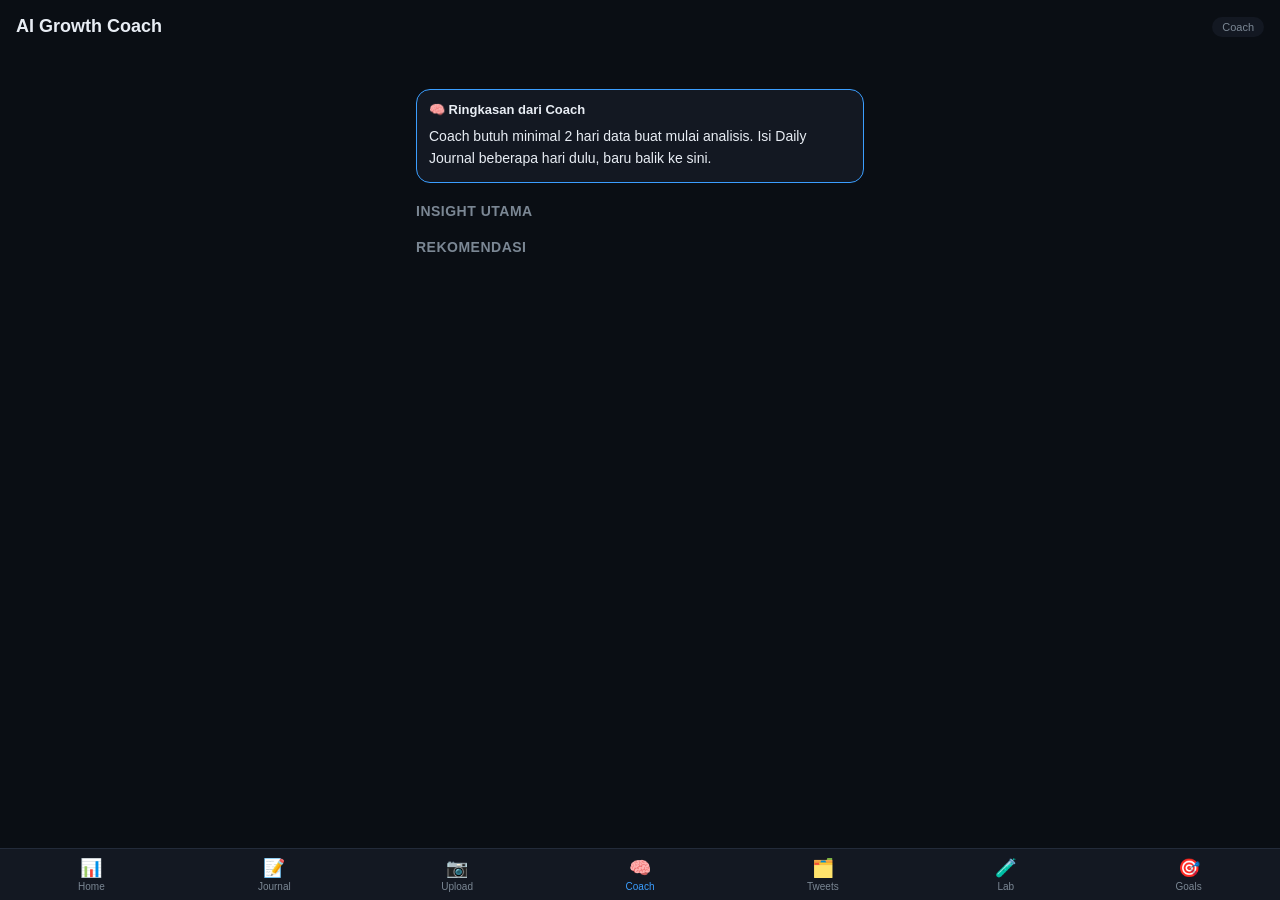
==== coach.html @ ca02b3d5 "Initial commit - X Growth OS" ====
<!DOCTYPE html>
<html lang="id">
<head>
<meta charset="UTF-8">
<meta name="viewport" content="width=device-width, initial-scale=1.0, viewport-fit=cover">
<title>X Growth OS — AI Coach</title>
<link rel="stylesheet" href="css/style.css">
</head>
<body>

<header class="topbar">
  <h1>AI Growth Coach</h1>
  <span class="badge">Coach</span>
</header>

<div class="container">

  <section class="block" id="coachIntro">
    <div class="chart-box" style="border-color: var(--blue);">
      <h3>🧠 Ringkasan dari Coach</h3>
      <p id="coachSummary" style="font-size:14px; line-height:1.6; color:var(--text);"></p>
    </div>
  </section>

  <section class="block">
    <h2>Insight Utama</h2>
    <div id="insightList"></div>
  </section>

  <section class="block">
    <h2>Rekomendasi</h2>
    <div id="recoList"></div>
  </section>

</div>

<script src="js/db.js"></script>
<script src="js/nav.js"></script>
<script src="js/coach.js"></script>
</body>
</html>
---- css/style.css ----
/* css/style.css */
:root {
  --bg: #0A0E14;
  --surface: #131822;
  --elevated: #1C2330;
  --border: #232B3A;
  --blue: #3B9EFF;
  --green: #4ADE80;
  --amber: #F5A623;
  --text: #E8EDF4;
  --muted: #7B8794;
}

* { margin: 0; padding: 0; box-sizing: border-box; }

body {
  background: var(--bg);
  color: var(--text);
  font-family: -apple-system, 'Segoe UI', Roboto, sans-serif;
  padding-bottom: 70px; /* ruang buat bottom nav */
}

.container {
  max-width: 480px;
  margin: 0 auto;
  padding: 16px;
}

header.topbar {
  padding: 16px;
  display: flex;
  align-items: center;
  justify-content: space-between;
}
header.topbar h1 {
  font-size: 18px;
  font-weight: 700;
}
header.topbar .badge {
  font-size: 11px;
  color: var(--muted);
  background: var(--surface);
  padding: 4px 10px;
  border-radius: 20px;
}

/* Stat grid */
.stat-grid {
  display: grid;
  grid-template-columns: repeat(2, 1fr);
  gap: 10px;
  margin-bottom: 16px;
}
.stat-card {
  background: var(--surface);
  border: 1px solid var(--border);
  border-radius: 14px;
  padding: 14px;
}
.stat-card .label {
  font-size: 12px;
  color: var(--muted);
  margin-bottom: 6px;
}
.stat-card .value {
  font-size: 22px;
  font-weight: 700;
  font-family: 'Courier New', monospace;
}
.stat-card .delta {
  font-size: 12px;
  margin-top: 4px;
}
.delta.up { color: var(--green); }
.delta.down { color: #F87171; }

/* Insight cards */
.insight-card {
  background: var(--surface);
  border: 1px solid var(--border);
  border-radius: 14px;
  padding: 14px;
  margin-bottom: 10px;
  display: flex;
  justify-content: space-between;
  align-items: center;
}
.insight-card .label { font-size: 13px; color: var(--muted); }
.insight-card .value { font-size: 14px; font-weight: 600; text-align: right; }

section.block { margin: 20px 0; }
section.block h2 {
  font-size: 14px;
  color: var(--muted);
  margin-bottom: 10px;
  text-transform: uppercase;
  letter-spacing: 0.5px;
}

.chart-box {
  background: var(--surface);
  border: 1px solid var(--border);
  border-radius: 14px;
  padding: 12px;
  margin-bottom: 14px;
}
.chart-box h3 {
  font-size: 13px;
  font-weight: 600;
  margin-bottom: 8px;
  color: var(--text);
}

.empty-state {
  text-align: center;
  padding: 30px 16px;
  color: var(--muted);
  font-size: 13px;
}
.empty-state a { color: var(--blue); }

/* Bottom nav */
.bottom-nav {
  position: fixed;
  bottom: 0;
  left: 0;
  right: 0;
  background: var(--surface);
  border-top: 1px solid var(--border);
  display: flex;
  justify-content: space-around;
  padding: 8px 0 max(8px, env(safe-area-inset-bottom));
  z-index: 100;
}
.bottom-nav a {
  color: var(--muted);
  text-decoration: none;
  font-size: 10px;
  display: flex;
  flex-direction: column;
  align-items: center;
  gap: 2px;
  flex: 1;
}
.bottom-nav a.active { color: var(--blue); }
.bottom-nav .icon { font-size: 18px; }
/* Form elements */
.form-group {
  margin-bottom: 14px;
  flex: 1;
}
.form-group label {
  display: block;
  font-size: 12px;
  color: var(--muted);
  margin-bottom: 6px;
}
.form-group input,
.form-group textarea {
  width: 100%;
  background: var(--elevated);
  border: 1px solid var(--border);
  border-radius: 10px;
  padding: 10px 12px;
  color: var(--text);
  font-size: 14px;
  font-family: inherit;
}
.form-group input:focus,
.form-group textarea:focus {
  outline: none;
  border-color: var(--blue);
}
.form-row {
  display: flex;
  gap: 10px;
}

.btn-primary {
  width: 100%;
  background: var(--blue);
  color: #fff;
  border: none;
  border-radius: 10px;
  padding: 13px;
  font-size: 14px;
  font-weight: 600;
  cursor: pointer;
  transition: opacity 0.2s;
}
.btn-primary:active { opacity: 0.7; }

/* Entry list */
.entry-item {
  background: var(--surface);
  border: 1px solid var(--border);
  border-radius: 14px;
  padding: 14px;
  margin-bottom: 10px;
}
.entry-item .entry-head {
  display: flex;
  justify-content: space-between;
  align-items: center;
  margin-bottom: 8px;
}
.entry-item .entry-date {
  font-weight: 700;
  font-size: 14px;
}
.entry-item .entry-delete {
  color: #F87171;
  font-size: 12px;
  cursor: pointer;
  background: none;
  border: none;
}
.entry-item .entry-stats {
  display: flex;
  gap: 12px;
  font-size: 12px;
  color: var(--muted);
  margin-bottom: 8px;
  flex-wrap: wrap;
}
.entry-item .entry-topics {
  display: flex;
  gap: 6px;
  flex-wrap: wrap;
  margin-bottom: 8px;
}
.entry-item .topic-tag {
  background: var(--elevated);
  color: var(--blue);
  font-size: 11px;
  padding: 3px 8px;
  border-radius: 20px;
}
.entry-item .entry-notes {
  font-size: 13px;
  color: var(--text);
  line-height: 1.4;
}
/* Coach page */
.coach-card {
  background: var(--surface);
  border: 1px solid var(--border);
  border-radius: 14px;
  padding: 14px;
  margin-bottom: 10px;
}
.coach-card .coach-title {
  font-size: 13px;
  font-weight: 700;
  color: var(--blue);
  margin-bottom: 6px;
}
.coach-card .coach-text {
  font-size: 13px;
  color: var(--text);
  line-height: 1.5;
}
.coach-card.reco {
  border-left: 3px solid var(--amber);
}
.coach-card.reco .coach-title {
  color: var(--amber);
}
/* Content database */
.tweet-item {
  background: var(--surface);
  border: 1px solid var(--border);
  border-radius: 14px;
  padding: 14px;
  margin-bottom: 10px;
}
.tweet-item .tweet-text {
  font-size: 14px;
  color: var(--text);
  line-height: 1.4;
  margin-bottom: 8px;
}
.tweet-item .tweet-meta {
  display: flex;
  justify-content: space-between;
  align-items: center;
  font-size: 11px;
  color: var(--muted);
  margin-bottom: 6px;
}
.tweet-item .tweet-stats {
  display: flex;
  gap: 10px;
  font-size: 12px;
  color: var(--muted);
}
.tweet-item .tweet-delete {
  color: #F87171;
  background: none;
  border: none;
  font-size: 12px;
}
.tweet-item.best { border-left: 3px solid var(--green); }
.tweet-item.worst { border-left: 3px solid #F87171; }

.topic-row {
  display: flex;
  justify-content: space-between;
  align-items: center;
  background: var(--surface);
  border: 1px solid var(--border);
  border-radius: 10px;
  padding: 10px 14px;
  margin-bottom: 6px;
  font-size: 13px;
}
.topic-row .topic-name { font-weight: 600; }
.topic-row .topic-avg { color: var(--blue); font-family: 'Courier New', monospace; }
/* Growth Lab */
.rank-row {
  display: flex;
  align-items: center;
  gap: 10px;
  background: var(--surface);
  border: 1px solid var(--border);
  border-radius: 12px;
  padding: 12px 14px;
  margin-bottom: 8px;
}
.rank-row .rank-number {
  font-size: 16px;
  font-weight: 700;
  color: var(--muted);
  width: 24px;
}
.rank-row.gold .rank-number { color: var(--amber); }
.rank-row .rank-info { flex: 1; }
.rank-row .rank-name { font-size: 14px; font-weight: 600; }
.rank-row .rank-meta { font-size: 11px; color: var(--muted); margin-top: 2px; }
.rank-row .rank-score {
  font-family: 'Courier New', monospace;
  font-size: 14px;
  color: var(--blue);
  font-weight: 700;
}
/* Select dropdown (samain sama input) */
.form-group select {
  width: 100%;
  background: var(--elevated);
  border: 1px solid var(--border);
  border-radius: 10px;
  padding: 10px 12px;
  color: var(--text);
  font-size: 14px;
  font-family: inherit;
}

/* Goal cards */
.goal-card {
  background: var(--surface);
  border: 1px solid var(--border);
  border-radius: 14px;
  padding: 14px;
  margin-bottom: 10px;
}
.goal-card .goal-head {
  display: flex;
  justify-content: space-between;
  align-items: center;
  margin-bottom: 10px;
}
.goal-card .goal-name {
  font-size: 14px;
  font-weight: 700;
}
.goal-card .goal-delete {
  color: #F87171;
  background: none;
  border: none;
  font-size: 12px;
}
.goal-card .goal-progress-text {
  display: flex;
  justify-content: space-between;
  font-size: 12px;
  color: var(--muted);
  margin-bottom: 6px;
  font-family: 'Courier New', monospace;
}
.progress-bar-bg {
  width: 100%;
  height: 10px;
  background: var(--elevated);
  border-radius: 20px;
  overflow: hidden;
}
.progress-bar-fill {
  height: 100%;
  background: linear-gradient(90deg, var(--blue), #5DB3FF);
  border-radius: 20px;
  transition: width 0.4s ease;
}
.goal-card.completed .progress-bar-fill {
  background: linear-gradient(90deg, var(--green), #6EE7A8);
}
.goal-card.completed .goal-name::after {
  content: ' ✓';
  color: var(--green);
}
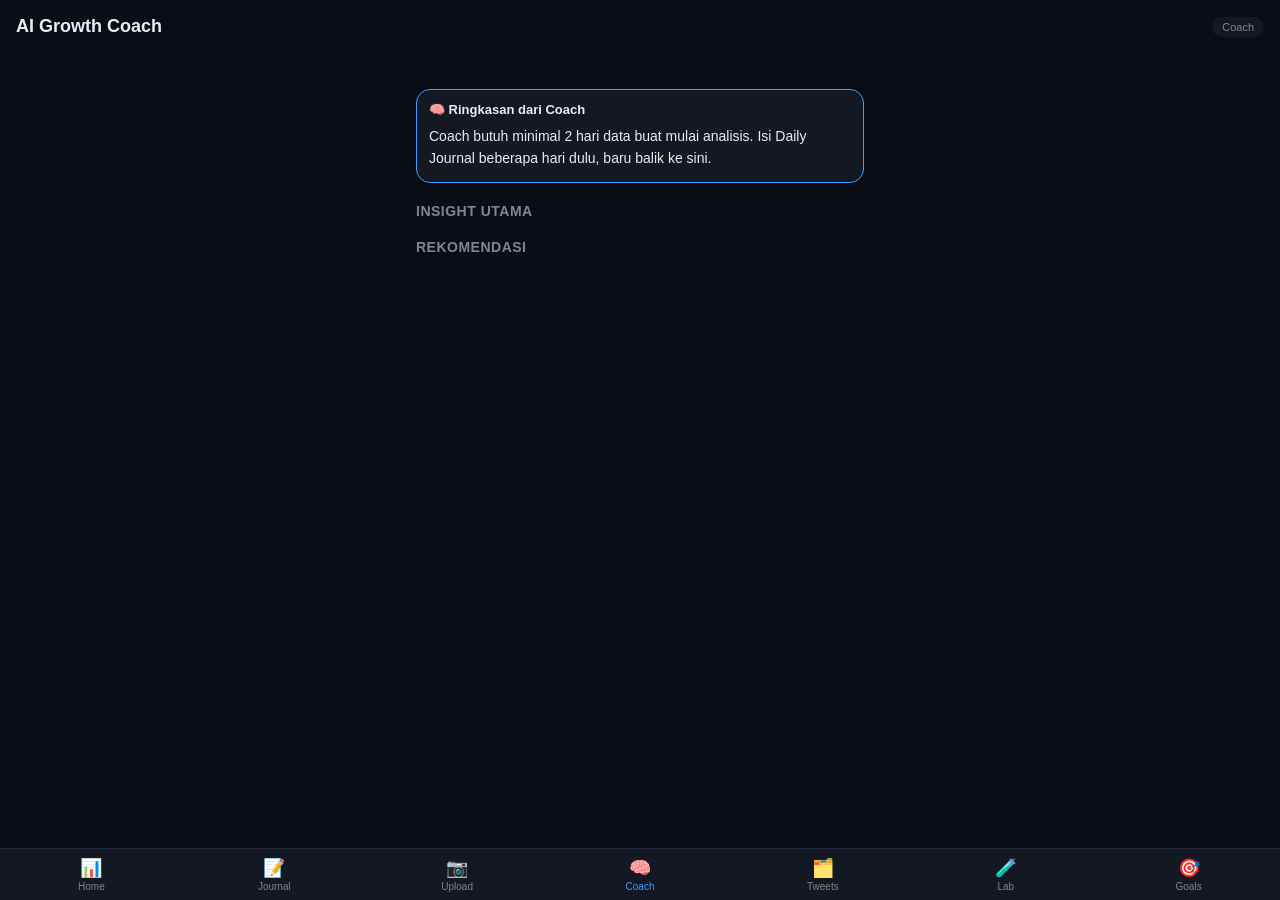
==== commit d79849af: "Remove service worker temporarily, add cleanup script" ====
--- a/coach.html
+++ b/coach.html
@@ -5,6 +5,8 @@
 <meta name="viewport" content="width=device-width, initial-scale=1.0, viewport-fit=cover">
 <title>X Growth OS — AI Coach</title>
 <link rel="stylesheet" href="css/style.css">
+<link rel="manifest" href="manifest.json">
+<meta name="theme-color" content="#0A0E14">
 </head>
 <body>
 
